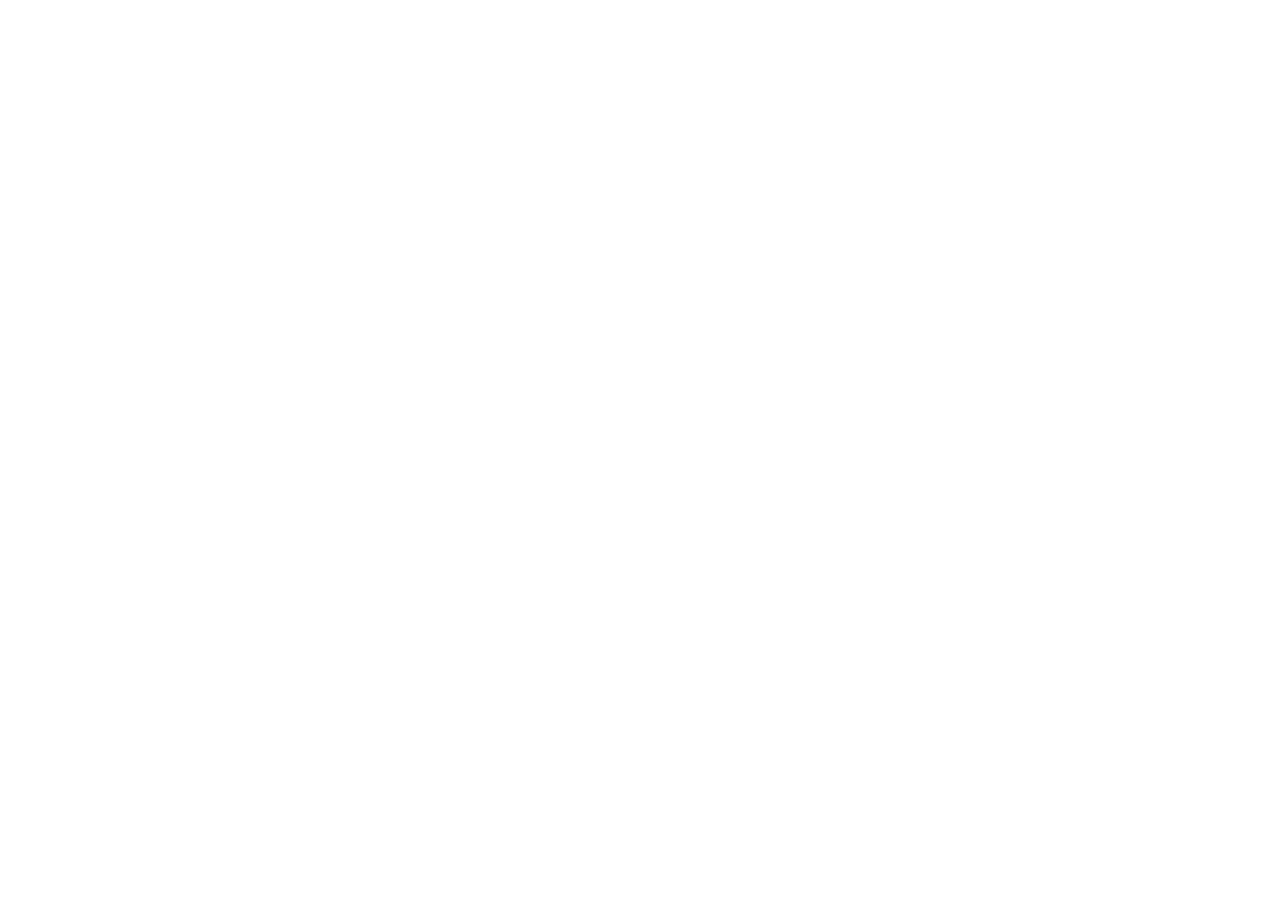
==== javascript/innerhtml/index.html @ abc2b73d "multiple of 5" ====
<!DOCTYPE html>
<html lang="en">
<head>
    <meta charset="UTF-8">
    <meta name="viewport" content="width=device-width, initial-scale=1.0">
    <title>Document</title>
</head>
<body>
    <script src="multipleof5.js"></script>
</body>
</html>
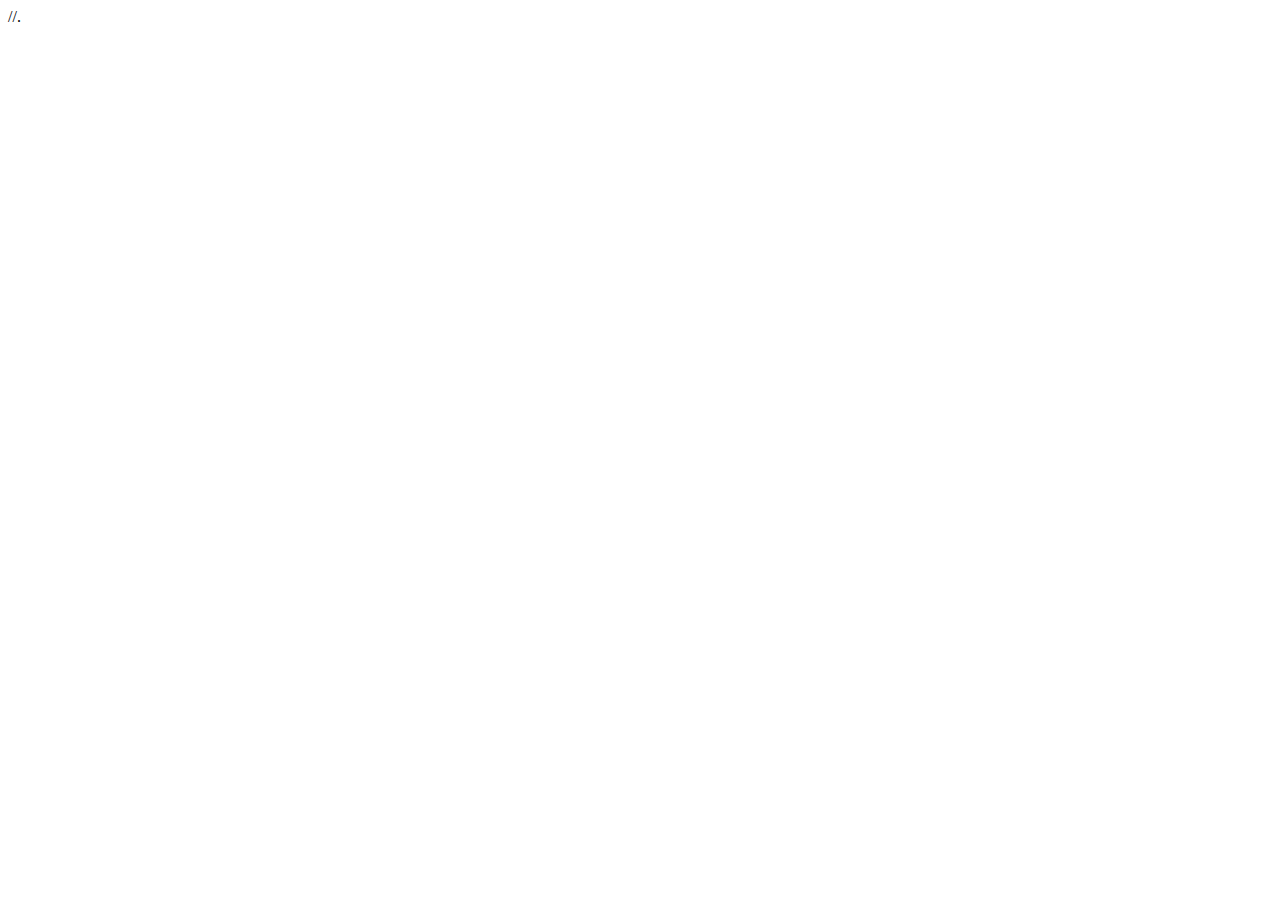
==== commit 57e927dd: "Update index.html" ====
--- a/javascript/innerhtml/index.html
+++ b/javascript/innerhtml/index.html
@@ -1,5 +1,5 @@
 <!DOCTYPE html>
-<html lang="en">
+<html lang="en">//.
 <head>
     <meta charset="UTF-8">
     <meta name="viewport" content="width=device-width, initial-scale=1.0">
@@ -8,4 +8,4 @@
 <body>
     <script src="multipleof5.js"></script>
 </body>
-</html>+</html>
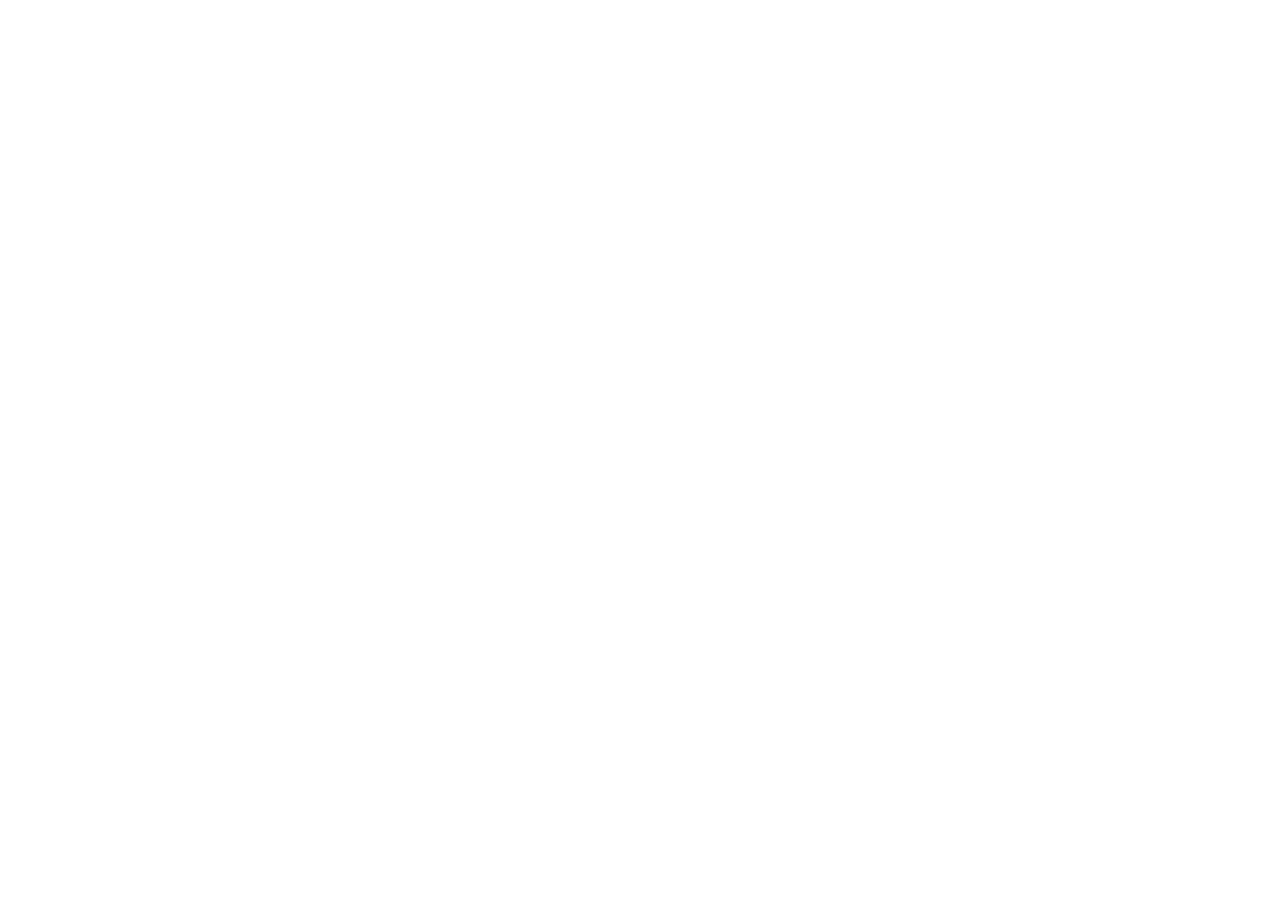
==== commit 39937e58: "Update index.html" ====
--- a/javascript/innerhtml/index.html
+++ b/javascript/innerhtml/index.html
@@ -1,5 +1,5 @@
 <!DOCTYPE html>
-<html lang="en">//.
+<html lang="en">
 <head>
     <meta charset="UTF-8">
     <meta name="viewport" content="width=device-width, initial-scale=1.0">
